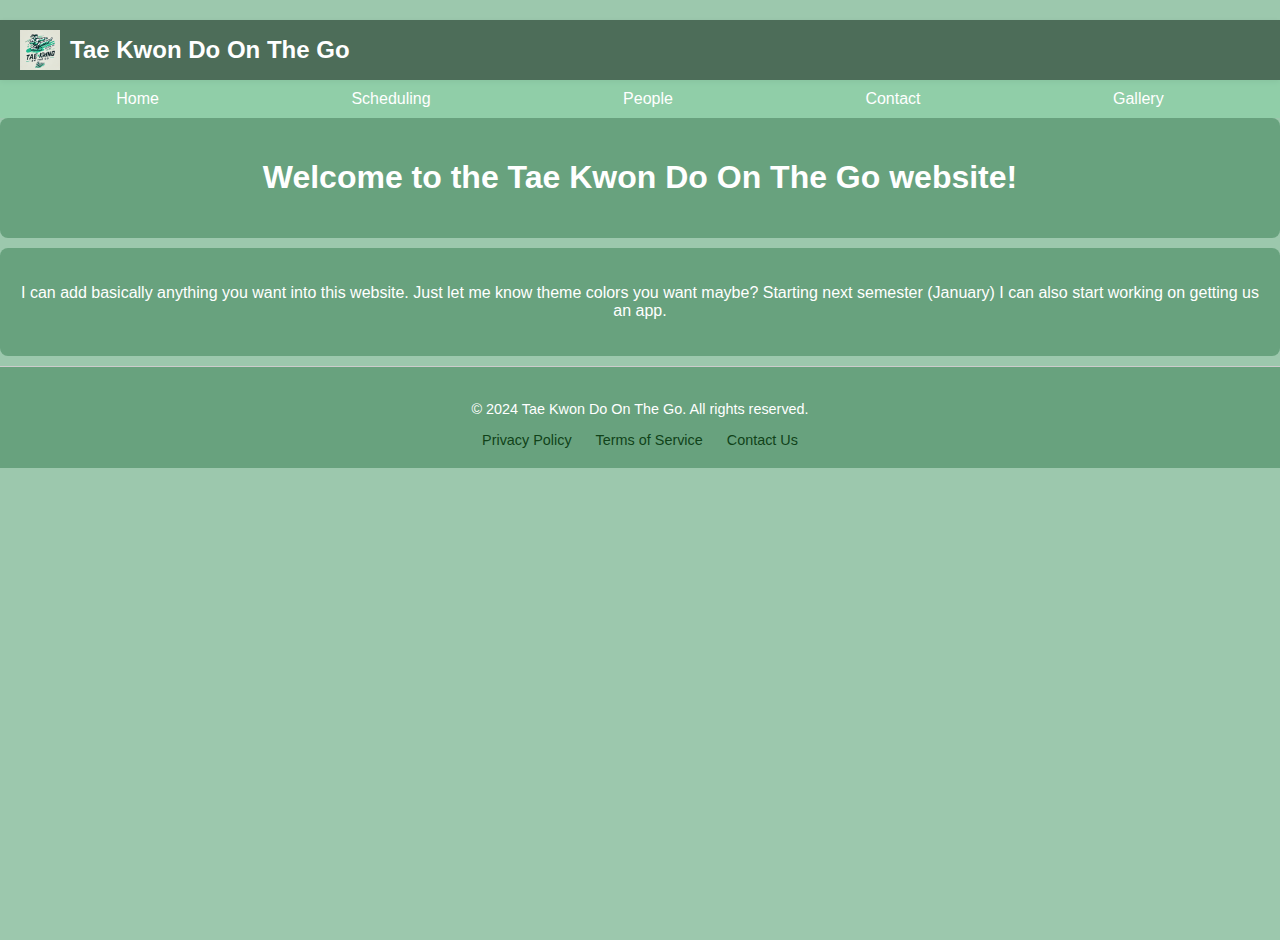
==== index.html @ 66a6db5b "Changed few things around" ====
<!DOCTYPE html>
<html lang="en">
<head>
  <meta charset="UTF-8">
  <meta name="viewport" content="width=device-width, initial-scale=1.0">
  <title>Tae Kwon Do On The Go</title>
  <link rel="stylesheet" href="styles.css">
</head>
<body>
  <!-- Logo and Website Name -->
  <div class="logo-header" style="display: flex; align-items: center; justify-content: space-between; width: 100%; background-color: #02180a83; padding: 10px 20px; box-shadow: 0 2px 5px rgba(0, 0, 0, 0.1);">
    <div style="display: flex; align-items: center;">
      <img src="logo.png" alt="Website Logo" style="width: 40px; height: 40px; margin-right: 10px;">
      <span style="font-size: 1.5rem; font-weight: bold; color: #fff;">Tae Kwon Do On The Go</span>
    </div>
  </div>

  <!-- Navigation Tab -->
  <nav class="navigation-bar" style="width: 100%; background-color: #85d4a383; padding: 10px 20px;">
    <ul style="display: flex; list-style: none; margin: 0; padding: 0; justify-content: space-around;">
      <li><a href="index.html" style="text-decoration: none; color: #fff; font-size: 1rem; transition: color 0.3s;">Home</a></li>
      <li><a href="otherpage.html" style="text-decoration: none; color: #fff; font-size: 1rem; transition: color 0.3s;">Scheduling</a></li>
      <li><a href="people.html" style="text-decoration: none; color: #fff; font-size: 1rem; transition: color 0.3s;">People</a></li>
      <li><a href="#contact" style="text-decoration: none; color: #fff; font-size: 1rem; transition: color 0.3s;">Contact</a></li>
      <li><a href="#gallery" style="text-decoration: none; color: #fff; font-size: 1rem; transition: color 0.3s;">Gallery</a></li>
    </ul>
  </nav>

  <!-- Header Section -->
  <div class="header-box" style="color: #fff;">
    <h1>Welcome to the Tae Kwon Do On The Go website!</h1>
  </div>

  <!-- Description Section -->
  <div class="description-box" style="color: #fff;">
    <p>I can add basically anything you want into this website. Just let me know theme colors you want maybe? Starting next semester (January) I can also start working on getting us an app.</p>
  </div>




  <footer class="footer">
    <div class="footer-content" style="color: #fff;">
        <p>&copy; 2024 Tae Kwon Do On The Go. All rights reserved.</p>
        <nav class="footer-nav">
            <a href="/privacy-policy">Privacy Policy</a>
            <a href="/terms-of-service">Terms of Service</a>
            <a href="/contact">Contact Us</a>
        </nav>
    </div>
  </footer>
  

  <script src="script.js"></script>
</
---- styles.css ----
/* styles.css */
body {
    display: flex;
    flex-direction: column;
    align-items: center;
    padding: 20px;
    background-color: #3f946083;
    font-family: Arial, sans-serif;
    text-align: center;
    margin: 0;
    min-height: 100vh;
}

/* Card Styles */
.card {
    position: relative;
    width: 100%;
    height: 100%;
    transform-style: preserve-3d;
    transition: transform 0.6s;
}

.card-front, .card-back {
    position: absolute;
    width: 100%;
    height: 100%;
    backface-visibility: hidden;
    border-radius: 15px;
    box-shadow: 0 4px 8px rgba(0, 0, 0, 0.2);
    display: flex;
    flex-direction: column;
    align-items: center;
    padding: 20px;
    text-align: center;
    background-color: #3f946083;
}

.card-back {
    color: #ffffff;
    transform: rotateY(180deg);
}

.card-container.flip .card {
    transform: rotateY(180deg);
}

/* Profile Image */
.profile-image {
    width: 100px;
    height: 100px;
    border-radius: 50%;
    margin-bottom: 10px;
}

/* Skill Progress Bars */
.skill-container {
    margin-top: 20px;
}

.skill {
    text-align: center;
    margin-bottom: 10px;
}

.progress-bar {
    display: flex;
    justify-content: center;
    gap: 2px;
}

.block {
    width: 15px;
    height: 15px;
    background-color: #9eecbc83; /* Unfilled block color */
    border-radius: 3px;
}

.block.filled {
    background-color: #3f946083; /* Filled block color */
}

/* Header, Description, Button, and Schedule Boxes */
.header-box, .description-box, .schedule-box {
    width: 100%;
    padding: 20px;
    border-radius: 8px;
    text-align: center;
    margin-bottom: 10px;
}

.header-box {
    background-color: #367e5183; /* Light orange for header */
}

.description-box {
    background-color: #367e5183; /* Light blue for description */
}

.schedule-box {
    max-width: 800px;
    background-color: #367e5183;
    margin-top: 20px;
}

/* Button Box */
.button-box {
    background-color: #02180a83; /* Light green for button box */
    padding: 20px;
    display: flex;
    justify-content: center;
    border-radius: 8px;
    margin: 20px 0 10px 0;
    text-align: center;
}

/* Card Section */
.card-section {
    width: 100%;
    max-height: 1500px;
    max-width: 900px;
    background-color: #f2ddf5;
    padding: 20px;
    text-align: center;
    border-radius: 8px;
    margin: 0;
    margin-bottom: 40px;
}

/* Card Grid Layout */
.card-container {
    perspective: 1000px;
    width: 200px;
    height: 300px;
}

.card-grid {
    display: flex;
    gap: 100px;
    flex-wrap: wrap;
    justify-content: center;
    max-width: 900px;
    min-height: 340px; /* Add a minimum height */
}

/* Schedule Table */
table {
    width: 100%;
    border-collapse: collapse;
    margin-top: 10px;
}

th, td {
    padding: 15px;
    text-align: center;
    border-bottom: 1px solid #ddd;
    color: #ffffff;
}

th {
    background-color: #367e5183;
    color: white;
    font-weight: bold;
}



tr:hover {
    background-color: #cfd8dc;
}

td:first-child {
    font-weight: bold;
    color: #114d23;
}

.schedule-box td, table a {
    cursor: pointer;
}

table a {
    color: #2bd102;
    text-decoration: none;
    font-weight: bold;
}

table a:hover {
    text-decoration: underline;
}

/* Modal Style */
.modal {
    display: none; /* Hidden by default */
    position: fixed;
    top: 0;
    left: 0;
    width: 100%;
    height: 100%;
    background-color: rgba(0, 0, 0, 0.5);
    justify-content: center;
    align-items: center;
}

.modal-content {
    background-color: #fff;
    padding: 20px;
    border-radius: 8px;
    max-width: 400px;
    width: 90%;
    text-align: center;
}

.close {
    float: right;
    font-size: 20px;
    cursor: pointer;
}

.footer {
    background-color: #367e5183;
    padding: 20px;
    text-align: center;
    font-size: 0.9em;
    color: #333;
    border-top: 1px solid #ccc;
    width: 100%;
}

.footer-content {
    max-width: 9000px;
    margin: 0 auto;
}

.footer-nav {
    margin-top: 10px;
}

.footer-nav a {
    margin: 0 10px;
    text-decoration: none;
    color: #104219;
}

.footer-nav a:hover {
    text-decoration: underline;
}
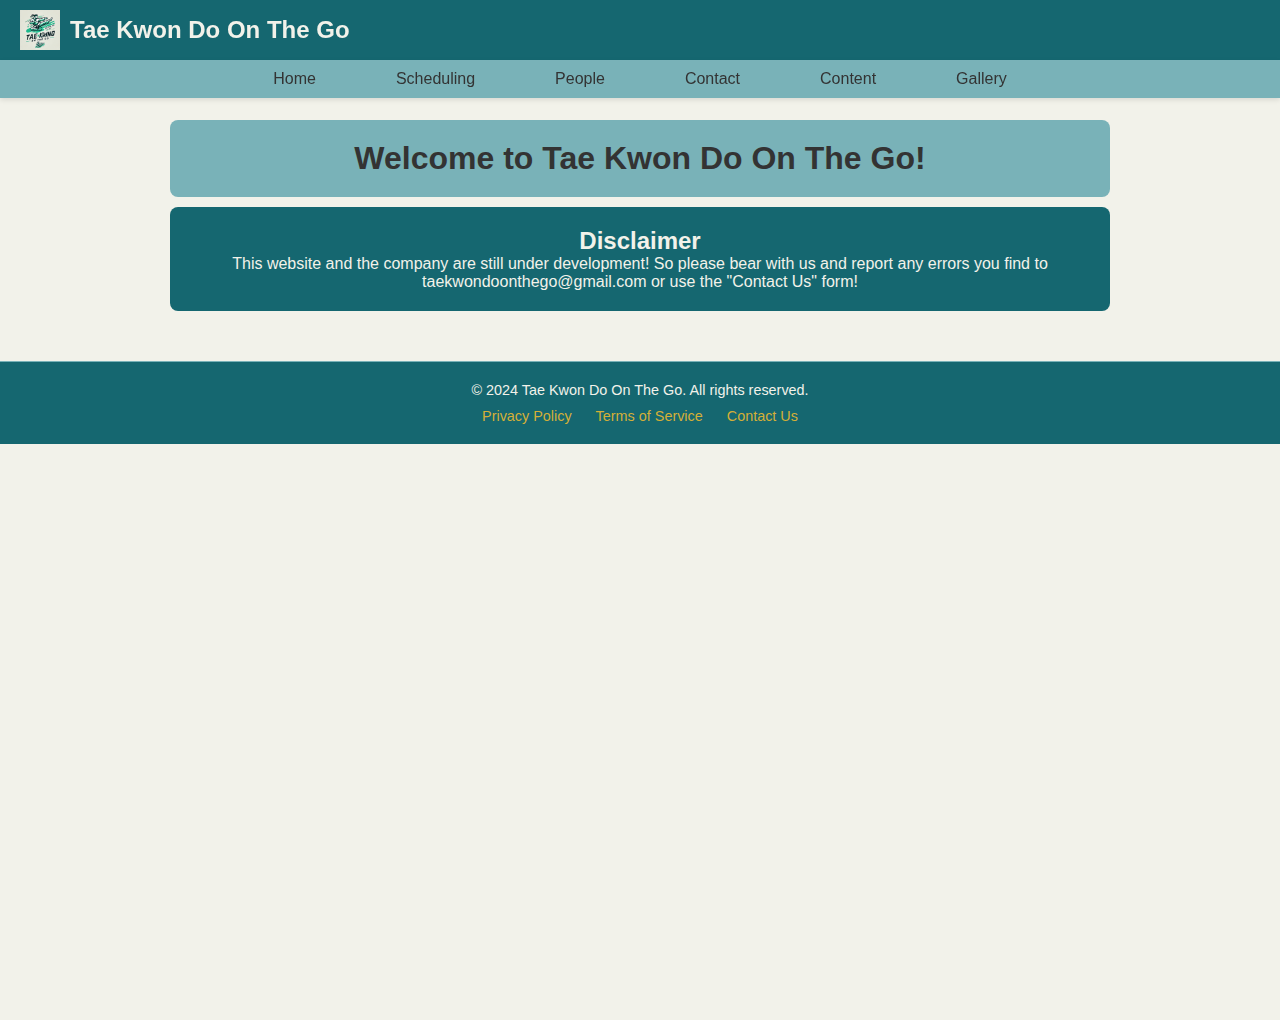
==== commit 114ace2a: "changed color to teal theme + gold" ====
--- a/index.html
+++ b/index.html
@@ -1,55 +1,57 @@
 <!DOCTYPE html>
 <html lang="en">
 <head>
-  <meta charset="UTF-8">
-  <meta name="viewport" content="width=device-width, initial-scale=1.0">
+  <meta charset="UTF-8" />
+  <meta name="viewport" content="width=device-width, initial-scale=1.0"/>
   <title>Tae Kwon Do On The Go</title>
   <link rel="stylesheet" href="styles.css">
 </head>
 <body>
-  <!-- Logo and Website Name -->
-  <div class="logo-header" style="display: flex; align-items: center; justify-content: space-between; width: 100%; background-color: #02180a83; padding: 10px 20px; box-shadow: 0 2px 5px rgba(0, 0, 0, 0.1);">
-    <div style="display: flex; align-items: center;">
-      <img src="logo.png" alt="Website Logo" style="width: 40px; height: 40px; margin-right: 10px;">
-      <span style="font-size: 1.5rem; font-weight: bold; color: #fff;">Tae Kwon Do On The Go</span>
+  <div class="header-container">
+    <!-- Logo and Website Name -->
+    <div class="logo-header">
+      <div class="site-title">
+        <img src="logo.png" alt="Website Logo">
+        <span>Tae Kwon Do On The Go</span>
+      </div>
     </div>
+
+    <!-- Navigation Tab -->
+    <nav class="navigation-bar">
+      <ul>
+        <li><a href="index.html">Home</a></li>
+        <li><a href="otherpage.html">Scheduling</a></li>
+        <li><a href="people.html">People</a></li>
+        <li><a href="contact.html">Contact</a></li>
+        <li><a href="content.html">Content</a></li>
+        <li><a href="gallery.html">Gallery</a></li>
+      </ul>
+    </nav>
   </div>
 
-  <!-- Navigation Tab -->
-  <nav class="navigation-bar" style="width: 100%; background-color: #85d4a383; padding: 10px 20px;">
-    <ul style="display: flex; list-style: none; margin: 0; padding: 0; justify-content: space-around;">
-      <li><a href="index.html" style="text-decoration: none; color: #fff; font-size: 1rem; transition: color 0.3s;">Home</a></li>
-      <li><a href="otherpage.html" style="text-decoration: none; color: #fff; font-size: 1rem; transition: color 0.3s;">Scheduling</a></li>
-      <li><a href="people.html" style="text-decoration: none; color: #fff; font-size: 1rem; transition: color 0.3s;">People</a></li>
-      <li><a href="#contact" style="text-decoration: none; color: #fff; font-size: 1rem; transition: color 0.3s;">Contact</a></li>
-      <li><a href="#gallery" style="text-decoration: none; color: #fff; font-size: 1rem; transition: color 0.3s;">Gallery</a></li>
-    </ul>
-  </nav>
+  <!-- Header Section -->
+  <div class="header-box" >
+    <h1>Welcome to Tae Kwon Do On The Go!</h1>
+  </div>
+  
 
-  <!-- Header Section -->
-  <div class="header-box" style="color: #fff;">
-    <h1>Welcome to the Tae Kwon Do On The Go website!</h1>
+  <!-- Description Section -->
+  <div class="description-box">
+    <h2>Disclaimer</h2>
+    <p>This website and the company are still under development! So please bear with us and report any errors you find to taekwondoonthego@gmail.com or use the "Contact Us" form!</p>
   </div>
 
-  <!-- Description Section -->
-  <div class="description-box" style="color: #fff;">
-    <p>I can add basically anything you want into this website. Just let me know theme colors you want maybe? Starting next semester (January) I can also start working on getting us an app.</p>
-  </div>
-
-
-
-
   <footer class="footer">
-    <div class="footer-content" style="color: #fff;">
-        <p>&copy; 2024 Tae Kwon Do On The Go. All rights reserved.</p>
-        <nav class="footer-nav">
-            <a href="/privacy-policy">Privacy Policy</a>
-            <a href="/terms-of-service">Terms of Service</a>
-            <a href="/contact">Contact Us</a>
-        </nav>
+    <div class="footer-content">
+      <p>&copy; 2024 Tae Kwon Do On The Go. All rights reserved.</p>
+      <nav class="footer-nav">
+        <a href="/privacy-policy">Privacy Policy</a>
+        <a href="/terms-of-service">Terms of Service</a>
+        <a href="/contact">Contact Us</a>
+      </nav>
     </div>
   </footer>
-  
 
   <script src="script.js"></script>
-</
+</body>
+</html>
--- a/styles.css
+++ b/styles.css
@@ -1,26 +1,179 @@
-/* styles.css */
-body {
+/*****************************************************
+ *            SURPRISING TEAL + GOLD THEME           *
+ *****************************************************/
+
+/*   **********   COLOR REFERENCE   **********
+      Dark Teal:     #156770
+      Light Teal:    #79B2B8
+      Gold:          #D4AF37
+      Neutral BG:    #F2F2EA
+      Dark Text:     #333
+*/
+
+/* Base Reset/Defaults */
+body, h1, h2, h3, h4, h5, h6, p, ul, li {
+    margin: 0;
+    padding: 0;
+    font-family: Arial, sans-serif;
+  }
+  a {
+    text-decoration: none;
+    transition: color 0.3s;
+  }
+  
+  /* Body and Layout */
+  body {
     display: flex;
     flex-direction: column;
     align-items: center;
-    padding: 20px;
-    background-color: #3f946083;
-    font-family: Arial, sans-serif;
-    text-align: center;
-    margin: 0;
+    background-color: #F2F2EA; /* neutral background */
+    text-align: center;
     min-height: 100vh;
-}
-
-/* Card Styles */
-.card {
+    color: #333;              /* dark gray text */
+    padding-top: 120px;       /* space for fixed header */
+  }
+  
+  /* Fixed Header and Nav */
+  .header-container {
+    position: fixed;
+    top: 0;
+    width: 100%;
+    z-index: 999;
+  }
+  
+  /* Top header area */
+  .logo-header {
+    display: flex;
+    align-items: center;
+    justify-content: space-between;
+    background-color: #156770; /* dark teal */
+    padding: 10px 20px;
+    box-shadow: 0 2px 5px rgba(0,0,0,0.1);
+  }
+  .logo-header .site-title {
+    display: flex;
+    align-items: center;
+  }
+  .logo-header .site-title img {
+    width: 40px;
+    height: 40px;
+    margin-right: 10px;
+  }
+  .logo-header .site-title span {
+    font-size: 1.5rem;
+    font-weight: bold;
+    color: #F2F2EA;  /* light text on dark teal */
+  }
+  
+  /* Navigation bar */
+  .navigation-bar {
+    width: 100%;
+    background-color: #79B2B8; /* light teal */
+    display: flex;
+    justify-content: center;
+    box-shadow: 0 2px 5px rgba(0,0,0,0.1);
+  }
+  .navigation-bar ul {
+    display: flex;
+    list-style: none;
+  }
+  .navigation-bar li {
+    margin: 0 40px;
+  }
+  .navigation-bar li a {
+    color: #333; /* dark text on light teal */
+    font-size: 1rem;
+    padding: 10px 0;
+    display: inline-block;
+  }
+  .navigation-bar li a:hover {
+    color: #D4AF37; /* gold on hover */
+  }
+  
+  /* Common Box Styles */
+  .header-box,
+  .description-box,
+  .schedule-box {
+    width: 100%;
+    padding: 20px;
+    border-radius: 8px;
+    text-align: center;
+    margin-bottom: 10px;
+    max-width: 900px;
+    margin-left: auto;
+    margin-right: auto;
+  }
+  
+  /* Specific Boxes */
+  .header-box {
+    background-color: #79B2B8; /* light teal */
+    color: #333;
+  }
+  .description-box {
+    background-color: #156770; /* dark teal */
+    color: #F2F2EA;           /* light text */
+  }
+  .schedule-box {
+    background-color: #156770;
+    color: #F2F2EA;
+    max-width: 800px;
+    margin-top: 20px;
+  }
+  
+  /* Button Box */
+  .button-box {
+    background-color: #79B2B8; /* light teal */
+    color: #333;
+    padding: 20px;
+    display: flex;
+    justify-content: center;
+    border-radius: 8px;
+    margin: 20px 0 10px 0;
+    text-align: center;
+  }
+  
+  /* Card Grid Layout */
+  .card-grid {
+    display: flex;
+    flex-wrap: wrap;
+    justify-content: center;
+    gap: 200px; /* spacing between cards */
+    max-width: 900px;
+    margin: 0 auto;
+  }
+  
+  /* Card Section */
+  .card-section {
+    width: 100%;
+    max-height: 1500px;
+    max-width: 900px;
+    background-color: #F2F2EA; /* matches body background */
+    padding: 20px;
+    text-align: center;
+    border-radius: 8px;
+    margin: 0 auto 40px auto;
+  }
+  
+  /* Individual Card */
+  .card-container {
+    perspective: 1000px;
+    width: 200px;
+    height: 300px;
+  }
+  .card {
     position: relative;
     width: 100%;
     height: 100%;
     transform-style: preserve-3d;
     transition: transform 0.6s;
-}
-
-.card-front, .card-back {
+  }
+  .card-container.flip .card {
+    transform: rotateY(180deg);
+  }
+  
+  /* Front & Back Faces */
+  .card-front,
+  .card-back {
     position: absolute;
     width: 100%;
     height: 100%;
@@ -30,165 +183,91 @@
     display: flex;
     flex-direction: column;
     align-items: center;
-    padding: 20px;
-    text-align: center;
-    background-color: #3f946083;
-}
-
-.card-back {
-    color: #ffffff;
+    justify-content: center;
+    padding: 20px;
+    text-align: center;
+  }
+  .card-front {
+    background-color: #79B2B8; /* light teal */
+    color: #333;
+  }
+  .card-back {
+    background-color: #156770; /* dark teal */
+    color: #F2F2EA;
     transform: rotateY(180deg);
-}
-
-.card-container.flip .card {
-    transform: rotateY(180deg);
-}
-
-/* Profile Image */
-.profile-image {
+  }
+  
+  /* Profile Image */
+  .profile-image {
     width: 100px;
     height: 100px;
     border-radius: 50%;
     margin-bottom: 10px;
-}
-
-/* Skill Progress Bars */
-.skill-container {
+  }
+  
+  /* Skill Progress Bars */
+  .skill-container {
     margin-top: 20px;
-}
-
-.skill {
+  }
+  .skill {
     text-align: center;
     margin-bottom: 10px;
-}
-
-.progress-bar {
+  }
+  .progress-bar {
     display: flex;
     justify-content: center;
     gap: 2px;
-}
-
-.block {
+  }
+  .block {
     width: 15px;
     height: 15px;
-    background-color: #9eecbc83; /* Unfilled block color */
+    background-color: #333; /* dark for unfilled */
     border-radius: 3px;
-}
-
-.block.filled {
-    background-color: #3f946083; /* Filled block color */
-}
-
-/* Header, Description, Button, and Schedule Boxes */
-.header-box, .description-box, .schedule-box {
-    width: 100%;
-    padding: 20px;
-    border-radius: 8px;
-    text-align: center;
-    margin-bottom: 10px;
-}
-
-.header-box {
-    background-color: #367e5183; /* Light orange for header */
-}
-
-.description-box {
-    background-color: #367e5183; /* Light blue for description */
-}
-
-.schedule-box {
-    max-width: 800px;
-    background-color: #367e5183;
-    margin-top: 20px;
-}
-
-/* Button Box */
-.button-box {
-    background-color: #02180a83; /* Light green for button box */
-    padding: 20px;
-    display: flex;
-    justify-content: center;
-    border-radius: 8px;
-    margin: 20px 0 10px 0;
-    text-align: center;
-}
-
-/* Card Section */
-.card-section {
-    width: 100%;
-    max-height: 1500px;
-    max-width: 900px;
-    background-color: #f2ddf5;
-    padding: 20px;
-    text-align: center;
-    border-radius: 8px;
-    margin: 0;
-    margin-bottom: 40px;
-}
-
-/* Card Grid Layout */
-.card-container {
-    perspective: 1000px;
-    width: 200px;
-    height: 300px;
-}
-
-.card-grid {
-    display: flex;
-    gap: 100px;
-    flex-wrap: wrap;
-    justify-content: center;
-    max-width: 900px;
-    min-height: 340px; /* Add a minimum height */
-}
-
-/* Schedule Table */
-table {
+  }
+  .block.filled {
+    background-color: #D4AF37; /* gold for filled */
+  }
+  
+  /* Schedule Table */
+  table {
     width: 100%;
     border-collapse: collapse;
     margin-top: 10px;
-}
-
-th, td {
+    background-color: #79B2B8; /* light teal */
+  }
+  th, td {
     padding: 15px;
     text-align: center;
-    border-bottom: 1px solid #ddd;
-    color: #ffffff;
-}
-
-th {
-    background-color: #367e5183;
-    color: white;
+    border-bottom: 1px solid #156770;
+  }
+  th {
+    background-color: #156770; /* dark teal */
+    color: #F2F2EA;           /* light text */
     font-weight: bold;
-}
-
-
-
-tr:hover {
-    background-color: #cfd8dc;
-}
-
-td:first-child {
+  }
+  tr:hover {
+    background-color: #D4AF37; /* same color or lighten if desired */
+  }
+  td:first-child {
     font-weight: bold;
-    color: #114d23;
-}
-
-.schedule-box td, table a {
+    color: #333;
+  }
+  .schedule-box td,
+  table a {
     cursor: pointer;
-}
-
-table a {
-    color: #2bd102;
+  }
+  table a {
+    color: #333;
     text-decoration: none;
     font-weight: bold;
-}
-
-table a:hover {
+  }
+  table a:hover {
+    color: #D4AF37; /* gold on hover */
     text-decoration: underline;
-}
-
-/* Modal Style */
-.modal {
+  }
+  
+  /* Modal */
+  .modal {
     display: none; /* Hidden by default */
     position: fixed;
     top: 0;
@@ -198,48 +277,260 @@
     background-color: rgba(0, 0, 0, 0.5);
     justify-content: center;
     align-items: center;
-}
-
-.modal-content {
-    background-color: #fff;
+  }
+  .modal-content {
+    background-color: #F2F2EA; /* neutral background */
     padding: 20px;
     border-radius: 8px;
     max-width: 400px;
     width: 90%;
     text-align: center;
-}
-
-.close {
+    color: #333;
+  }
+  .close {
     float: right;
     font-size: 20px;
     cursor: pointer;
-}
-
-.footer {
-    background-color: #367e5183;
+  }
+  
+  /* Footer */
+  .footer {
+    background-color: #156770; /* dark teal */
     padding: 20px;
     text-align: center;
     font-size: 0.9em;
-    color: #333;
-    border-top: 1px solid #ccc;
-    width: 100%;
-}
-
-.footer-content {
+    color: #F2F2EA; /* light text */
+    border-top: 1px solid #79B2B8;
+    width: 100%;
+    margin-top: 40px;
+  }
+  .footer-content {
     max-width: 9000px;
     margin: 0 auto;
-}
-
-.footer-nav {
+  }
+  .footer-nav {
     margin-top: 10px;
-}
-
-.footer-nav a {
+  }
+  .footer-nav a {
     margin: 0 10px;
     text-decoration: none;
-    color: #104219;
-}
-
-.footer-nav a:hover {
+    color: #D4AF37; /* gold links */
+  }
+  .footer-nav a:hover {
     text-decoration: underline;
-}+  }
+  
+  /* Chontun Tae Gukks Section */
+  .chontun-tae-gukks {
+    background-color: #156770; /* dark teal */
+    padding: 40px 20px;
+    border-radius: 10px;
+    width: 100%;
+    max-width: 900px;
+    margin: 20px auto;
+    box-shadow: 0 4px 6px rgba(0,0,0,0.1);
+  }
+  .chontun-tae-gukks h2 {
+    font-size: 2rem;
+    margin-bottom: 20px;
+    color: #F2F2EA; /* light text */
+    text-align: center;
+    text-shadow: 2px 2px 2px rgba(0,0,0,0.1);
+  }
+  
+  /* Poomsae Container */
+  .poomsae {
+    background-color: #79B2B8; /* light teal */
+    border-radius: 10px;
+    padding: 20px;
+    margin-bottom: 20px;
+    box-shadow: 0 4px 8px rgba(0,0,0,0.1);
+    transition: all 0.3s ease-in-out;
+  }
+  .poomsae:hover {
+    transform: translateY(-5px);
+    box-shadow: 0 8px 16px rgba(0,0,0,0.2);
+  }
+  .poomsae h3 {
+    font-size: 1.8rem;
+    color: #333;
+    margin-bottom: 10px;
+  }
+  .poomsae p {
+    font-size: 1rem;
+    line-height: 1.6;
+    color: #333;
+    margin-bottom: 10px;
+  }
+  .poomsae .spoken-moves {
+    font-weight: bold;
+    color: #D4AF37; /* gold accent */
+  }
+  .poomsae video {
+    width: 100%;
+    height: auto;
+    border-radius: 10px;
+    margin-top: 15px;
+    box-shadow: 0 4px 8px rgba(0,0,0,0.1);
+    outline: none;
+  }
+  .poomsae video:hover {
+    box-shadow: 0 8px 16px rgba(0,0,0,0.2);
+  }
+  
+  /* Philosophy Section */
+  .philosophy {
+    background-color: #156770; /* dark teal */
+    padding: 40px 20px;
+    border-radius: 10px;
+    width: 100%;
+    max-width: 900px;
+    margin: 20px auto;
+    box-shadow: 0 4px 6px rgba(0,0,0,0.1);
+  }
+  .philosophy h2 {
+    font-size: 2rem;
+    color: #F2F2EA; /* light text */
+    margin-bottom: 20px;
+    text-align: center;
+  }
+  .philosophy p {
+    font-size: 1.1rem;
+    line-height: 1.8;
+    color: #F2F2EA;
+    text-align: center;
+  }
+  
+  /* Wonshims Section */
+  .wonshims {
+    background-color: #156770; /* dark teal */
+    padding: 40px 20px;
+    border-radius: 10px;
+    width: 100%;
+    max-width: 900px;
+    margin: 20px auto;
+    box-shadow: 0 4px 6px rgba(0,0,0,0.1);
+  }
+  .wonshims h2 {
+    font-size: 2rem;
+    color: #F2F2EA;
+    margin-bottom: 20px;
+    text-align: center;
+  }
+  .wonshims p {
+    font-size: 1.1rem;
+    line-height: 1.8;
+    color: #F2F2EA;
+    text-align: center;
+    margin-bottom: 20px;
+  }
+  .wonshims ul {
+    list-style-type: none;
+    padding: 0;
+    margin: 0;
+  }
+  .wonshims li {
+    background-color: #79B2B8; /* light teal for list items */
+    color: #333;
+    border-radius: 8px;
+    padding: 15px;
+    margin-bottom: 10px;
+    box-shadow: 0 4px 8px rgba(0,0,0,0.1);
+    transition: all 0.3s ease-in-out;
+  }
+  .wonshims li:hover {
+    transform: translateY(-5px);
+    box-shadow: 0 8px 16px rgba(0,0,0,0.2);
+  }
+  .wonshims li strong {
+    font-size: 1.1rem;
+    color: #156770; /* dark teal accent */
+  }
+  .wonshims li p {
+    margin-top: 5px;
+    font-size: 0.9rem;
+    color: #555;
+  }
+  
+  /* Media Query for Mobile Responsiveness */
+  @media (max-width: 768px) {
+    .chontun-tae-gukks,
+    .philosophy,
+    .wonshims {
+      padding: 20px 10px;
+    }
+  
+    .poomsae {
+      padding: 15px;
+    }
+    .poomsae h3 {
+      font-size: 1.5rem;
+    }
+    .poomsae p {
+      font-size: 0.9rem;
+    }
+    .philosophy h2,
+    .wonshims h2 {
+      font-size: 1.5rem;
+    }
+    .philosophy p,
+    .wonshims p {
+      font-size: 1rem;
+    }
+  }
+  
+  /* Additional spacing for Poomsae sections */
+  .poomsae {
+    margin-bottom: 2rem;
+  }
+  
+  /* Steps Box (hidden by default) */
+  .steps-box {
+    margin: 1rem 0;
+    padding: 1rem;
+    border: 1px solid #333;
+    display: none; /* Hidden by default */
+    background-color: #F2F2EA; /* neutral background */
+    text-align: left;
+    box-shadow: 0 2px 4px rgba(0,0,0,0.1);
+    border-radius: 4px;
+  }
+  .steps-box ol {
+    padding: 0;
+    margin: 0;
+    list-style: none;
+  }
+  /* Alternating row colors */
+  .steps-box li {
+    padding: 0.5rem;
+    border-bottom: 1px solid #ccc;
+  }
+  .steps-box li:nth-child(odd) {
+    background-color: #79B2B8; /* light teal */
+    color: #333;
+  }
+  .steps-box li:nth-child(even) {
+    background-color: #F2F2EA; /* neutral background */
+    color: #333;
+  }
+  .steps-box li:last-child {
+    border-bottom: none;
+  }
+  
+  /* Toggle Steps Button */
+  .toggle-steps {
+    background-color: #D4AF37; 
+    color: #333;
+    border: none;
+    padding: 0.5rem 1rem;
+    cursor: pointer;
+    font-size: 1rem;
+    border-radius: 4px;
+    display: block;
+    text-align: center;
+  }
+  .toggle-steps:hover {
+    background-color: #156770; /* dark teal */
+    color: #F2F2EA;
+  }
+  